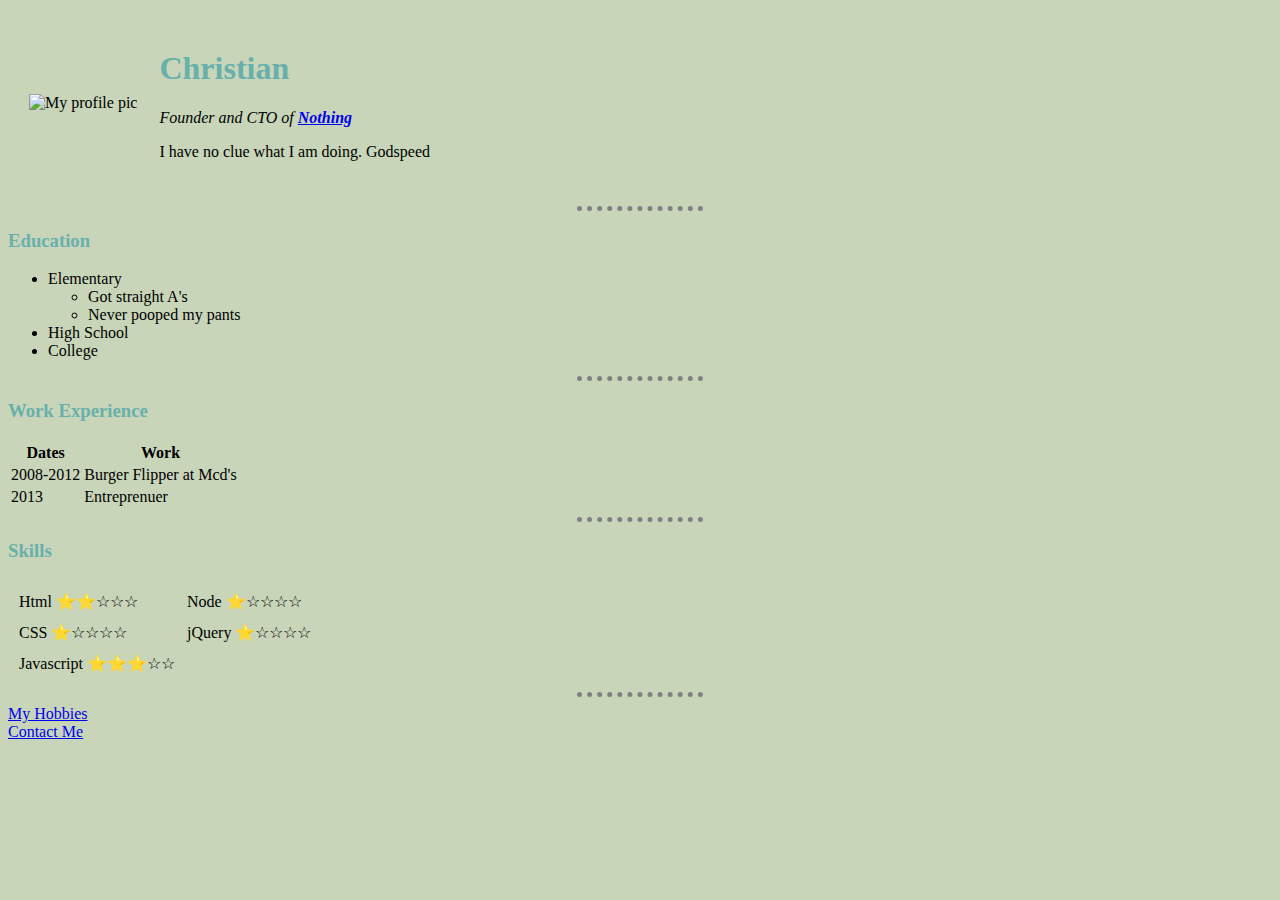
==== index.html @ c6bbba21 "adding css to site" ====
<!DOCTYPE html>
<html lang=" " dir="ltr">

<head>
  <meta charset="utf-8">
  <title>My Site</title>
  <link rel="stylesheet" href="css/styles.css">
</head>

<body>
  <table cellspacing="20">
    <tr>
      <td><img src="Images/kermit.png" width="100" height="100" alt="My profile pic"></td>
      <td>
        <h1>Christian</h1>
        <p><em>Founder and CTO of <strong><a href="https://www.youtube.com/watch?v=M5QGkOGZubQ">Nothing</a></strong></em></p>
        <p>I have no clue what I am doing. Godspeed</p>
      </td>
    </tr>
  </table>

  <hr>
  <h3>Education</h3>
  <ul>
    <li>Elementary</li>
    <ul>
      <li>Got straight A's</li>
      <li>Never pooped my pants</li>
    </ul>
    <li>High School</li>
    <li>College</li>
  </ul>
  <hr>
  <h3>Work Experience</h3>
  <table>
    <thead>
      <tr>
        <th>Dates</th>
        <th>Work</th>
      </tr>
    </thead>
    <tbody>

    </tbody>
    <tfoot>

    </tfoot>
    <tr>
      <td>2008-2012</td>
      <td>Burger Flipper at Mcd's</td>
    </tr>
    <tr>
      <td>2013</td>
      <td>Entreprenuer</td>
    </tr>
  </table>
  <hr>
  <h3>Skills</h3>
  <table cellspacing='10'>
    <tr>
      <td>Html ⭐⭐☆☆☆</td>
      <td>Node ⭐☆☆☆☆</td>
    </tr>
    <tr>
      <td>CSS ⭐☆☆☆☆</td>
      <td>jQuery ⭐☆☆☆☆</td>
    </tr>
    <tr>
      <td>Javascript ⭐⭐⭐☆☆</td>
    </tr>
  </table>
  <hr>
  <a href="hobbies.html" target="_blank">My Hobbies</a>
  <br>
  <a href="contact.html" target="_blank">Contact Me</a>


</body>

</html>
---- css/styles.css ----
body {
    background-color: #c8d5b9;
  }

  hr {
    border-width: 5px;
    border-color: grey;
    border-style: dotted none none none;
    width: 10%;
  }

  h1 {
    color: #68b0ab;
  }

  h3 {
    color: #68b0ab;
  }
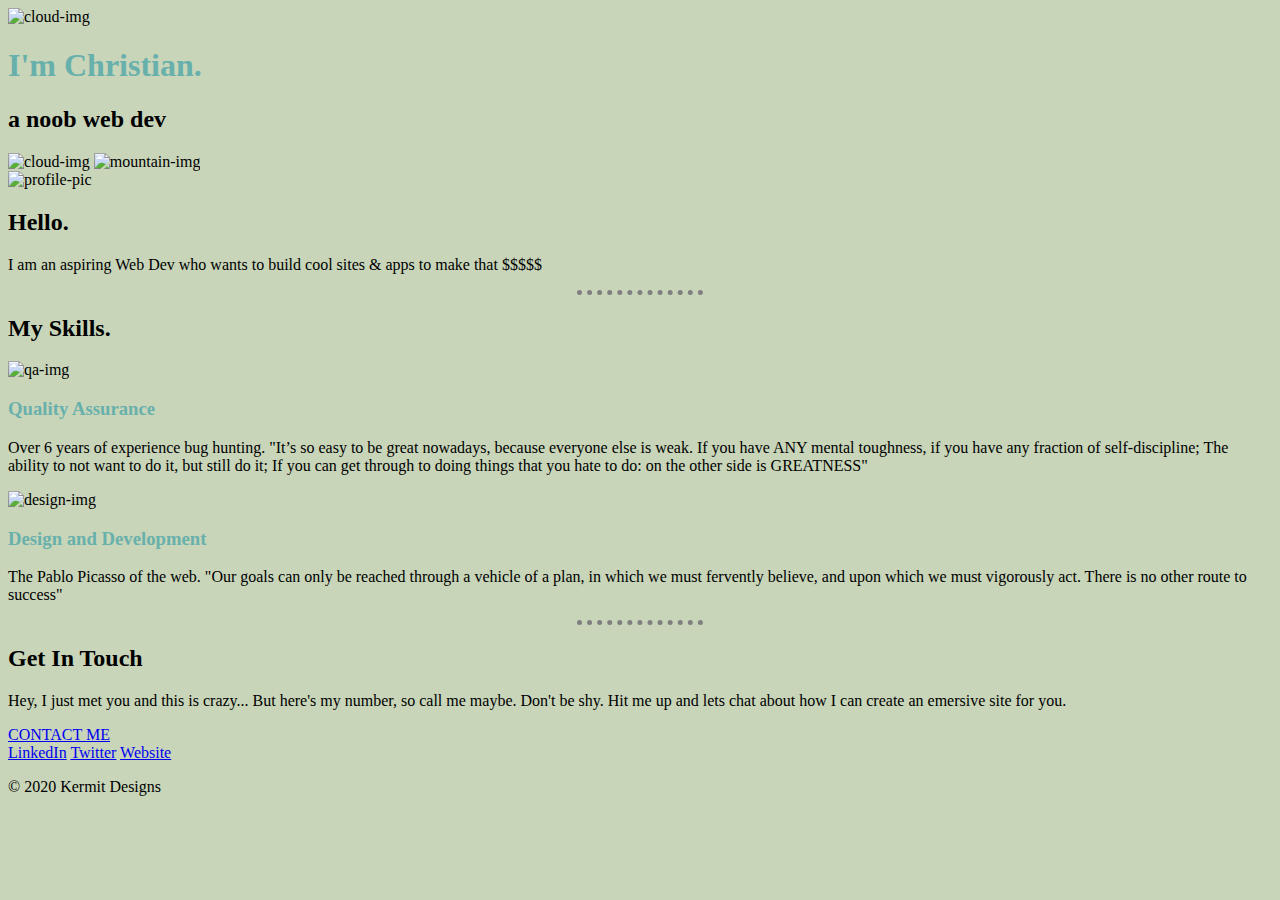
==== commit 44fb4df8: "Add files via upload" ====
--- a/index.html
+++ b/index.html
@@ -1,78 +1,58 @@
 <!DOCTYPE html>
-<html lang=" " dir="ltr">
+<html lang="en" dir="ltr">
 
 <head>
   <meta charset="utf-8">
-  <title>My Site</title>
+  <title>Christian</title>
   <link rel="stylesheet" href="css/styles.css">
+  <link rel="icon" href="favicon.ico">
+  <link href="https://fonts.googleapis.com/css?family=Merriweather|Montserrat|Sacramento" rel="stylesheet">
 </head>
 
 <body>
-  <table cellspacing="20">
-    <tr>
-      <td><img src="Images/kermit.png" width="100" height="100" alt="My profile pic"></td>
-      <td>
-        <h1>Christian</h1>
-        <p><em>Founder and CTO of <strong><a href="https://www.youtube.com/watch?v=M5QGkOGZubQ">Nothing</a></strong></em></p>
-        <p>I have no clue what I am doing. Godspeed</p>
-      </td>
-    </tr>
-  </table>
+  <div class="top_container">
+    <img class="top-cloud" src="images/cloud.png" alt="cloud-img">
+  <h1>I'm Christian.</h1>
+  <h2>a noob web dev</h2>
+  <img class="bottom-cloud" src="images/cloud.png" alt="cloud-img">
+  <img src="images/mountain.png" alt="mountain-img">
+  </div>
 
-  <hr>
-  <h3>Education</h3>
-  <ul>
-    <li>Elementary</li>
-    <ul>
-      <li>Got straight A's</li>
-      <li>Never pooped my pants</li>
-    </ul>
-    <li>High School</li>
-    <li>College</li>
-  </ul>
-  <hr>
-  <h3>Work Experience</h3>
-  <table>
-    <thead>
-      <tr>
-        <th>Dates</th>
-        <th>Work</th>
-      </tr>
-    </thead>
-    <tbody>
+  <div class="middle-container">
+    <div class="profile">
+      <img class="profile-image" src="https://media3.giphy.com/media/X74GovIqGMZYxXblCL/giphy.gif?cid=ecf05e47yqwui7h38019yynafnxh2hefnfgtj8cg0bwc0czi&rid=giphy.gif" alt="profile-pic">
+      <h2>Hello.</h2>
+      <p class="profile-description">I am an aspiring Web Dev who wants to build cool sites & apps to make that $$$$$</p>
+    </div>
+    <hr>
+    <div class="skills">
+      <h2>My Skills.</h2>
+      <div class="skill-row">
+        <img class="qa-image" src="https://media2.giphy.com/media/ic71M6qxP9Az2v0pet/giphy.gif?cid=ecf05e479m7sjcrafafladi16xdq6xvwniu44zj0hneuhb3f&rid=giphy.gif" alt="qa-img">
+        <h3>Quality Assurance</h3>
+        <p>Over 6 years of experience bug hunting. "It’s so easy to be great nowadays, because everyone else is weak. If you have ANY mental toughness, if you have any fraction of self-discipline; The ability to not want to do it, but still do it; If you can get through to doing things that you hate to do: on the other side is GREATNESS"</p>
+      </div>
+      <div class="skill-row">
+        <img class="design-image" src="https://thumbs.gfycat.com/InsignificantVibrantAphid-max-1mb.gif" alt="design-img">
+        <h3>Design and Development</h3>
+        <p>The Pablo Picasso of the web. "Our goals can only be reached through a vehicle of a plan, in which we must fervently believe, and upon which we must vigorously act. There is no other route to success"</p>
+      </div>
+    </div>
+    <hr>
+    <div class="contact-me">
+      <h2>Get In Touch</h2>
+      <p class="contact-description">Hey, I just met you and this is crazy... But here's my number, so call me maybe. Don't be shy. Hit me up and lets chat about how I can create an emersive site for you.</p>
+      <a class="btn" href="mailto:name@email.com">CONTACT ME</a>
+    </div>
+  </div>
 
-    </tbody>
-    <tfoot>
 
-    </tfoot>
-    <tr>
-      <td>2008-2012</td>
-      <td>Burger Flipper at Mcd's</td>
-    </tr>
-    <tr>
-      <td>2013</td>
-      <td>Entreprenuer</td>
-    </tr>
-  </table>
-  <hr>
-  <h3>Skills</h3>
-  <table cellspacing='10'>
-    <tr>
-      <td>Html ⭐⭐☆☆☆</td>
-      <td>Node ⭐☆☆☆☆</td>
-    </tr>
-    <tr>
-      <td>CSS ⭐☆☆☆☆</td>
-      <td>jQuery ⭐☆☆☆☆</td>
-    </tr>
-    <tr>
-      <td>Javascript ⭐⭐⭐☆☆</td>
-    </tr>
-  </table>
-  <hr>
-  <a href="hobbies.html" target="_blank">My Hobbies</a>
-  <br>
-  <a href="contact.html" target="_blank">Contact Me</a>
+  <div class="bottom-container">
+    <a class="footer-link" href="https://www.linkedin.com/">LinkedIn</a>
+    <a class="footer-link" href="https://twitter.com/">Twitter</a>
+    <a class="footer-link" href="http://beesbeesbees.com/">Website</a>
+    <p class="copyright">© 2020 Kermit Designs</p>
+  </div>
 
 
 </body>
